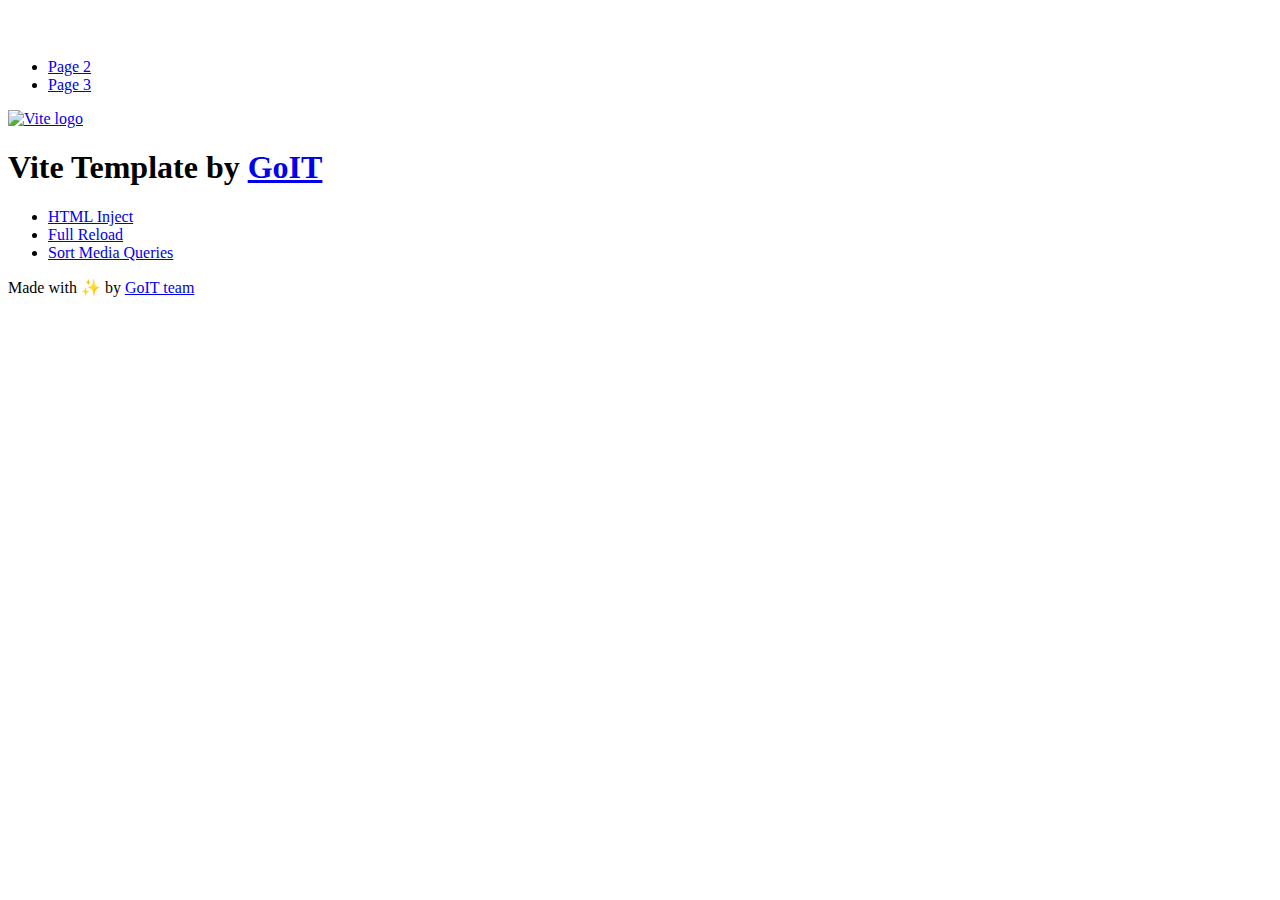
==== index.html @ f8c8c955 "Deploying to gh-pages from @ oleks11-rudenko/goit-js-hw-11@565600ea01fa848236289a0924917e0ff776d921 " ====
<!DOCTYPE html>
<html lang="en">
  <head>
    <meta charset="UTF-8" />
    <link rel="icon" type="image/svg+xml" href="/goit-js-hw-11/favicon.svg" />
    <meta name="viewport" content="width=device-width, initial-scale=1.0" />
    <title>Vanilla App Template</title>
    <script type="module" crossorigin src="/goit-js-hw-11/index.js"></script>
    <link rel="stylesheet" crossorigin href="/goit-js-hw-11/assets/styles-DvPDDfy5.css">
  </head>
  <body>
    <header class="header">
  <div class="container">
    <nav class="nav">
      <a class="nav-logo" href="./index.html" aria-label="Site logo">
        <svg class="nav-logo-icon" width="100" height="30">
          <use href="/goit-js-hw-11/assets/sprite-E8vg0sBb.svg#logo"></use>
        </svg>
      </a>
      <ul class="nav-list">
        <li class="nav-item">
          <a class="nav-link {=$highlight-act}" href="./page-2.html">Page 2</a>
        </li>
        <li class="nav-item">
          <a class="nav-link {=$highlight-curr}" href="./page-3.html">Page 3</a>
        </li>
      </ul>
    </nav>
  </div>
</header>


    <main>
      <!-- Loads the specified .html file -->
      <section class="vite-promo">
  <div class="container">
    <div class="vite-promo-thumb">
      <a
        class="vite-promo-link"
        href="https://vitejs.dev/"
        target="_blank"
        rel="noopener noreferrer"
        aria-label="Link to Vite official website"
        title="Vite.js  build tool"
      >
        <!-- Path to images as from index.html file -->
        <img
          class="pic"
          src="/goit-js-hw-11/assets/vite-logo-9o_aqrTe.png"
          alt="Vite logo"
          width="640"
          height="640"
        />
      </a>
    </div>
    <h1 class="main-title">
      <span class="main-title-gradient">Vite</span>
      Template by
      <a
        class="main-title-link"
        href="https://github.com/goitacademy/vanilla-app-template"
        target="_blank"
        rel="noopener noreferrer"
      >
        GoIT
      </a>
    </h1>
  </div>
</section>

      <article class="badges">
  <div class="container">
    <ul class="badges-list">
      <li class="badges-item">
        <a
          class="badges-link"
          href="https://www.npmjs.com/package/vite-plugin-html-inject"
          target="_blank"
          rel="noopener noreferrer"
        >
          HTML Inject
        </a>
      </li>
      <li class="badges-item">
        <a
          class="badges-link"
          href="https://www.npmjs.com/package/vite-plugin-full-reload"
          target="_blank"
          rel="noopener noreferrer"
        >
          Full Reload
        </a>
      </li>
      <li class="badges-item">
        <a
          class="badges-link"
          href="https://www.npmjs.com/package/postcss-sort-media-queries"
          target="_blank"
          rel="noopener noreferrer"
        >
          Sort Media Queries
        </a>
      </li>
    </ul>
  </div>
</article>

    </main>

    <footer class="footer">
  <div class="container">
    <p class="footer-desc">
      Made with ✨ by
      <a
        class="footer-link"
        href="https://goit.global/ua/"
        target="_blank"
        rel="noopener noreferrer"
      >
        GoIT team
      </a>
    </p>
  </div>
</footer>


  </body>
</html>
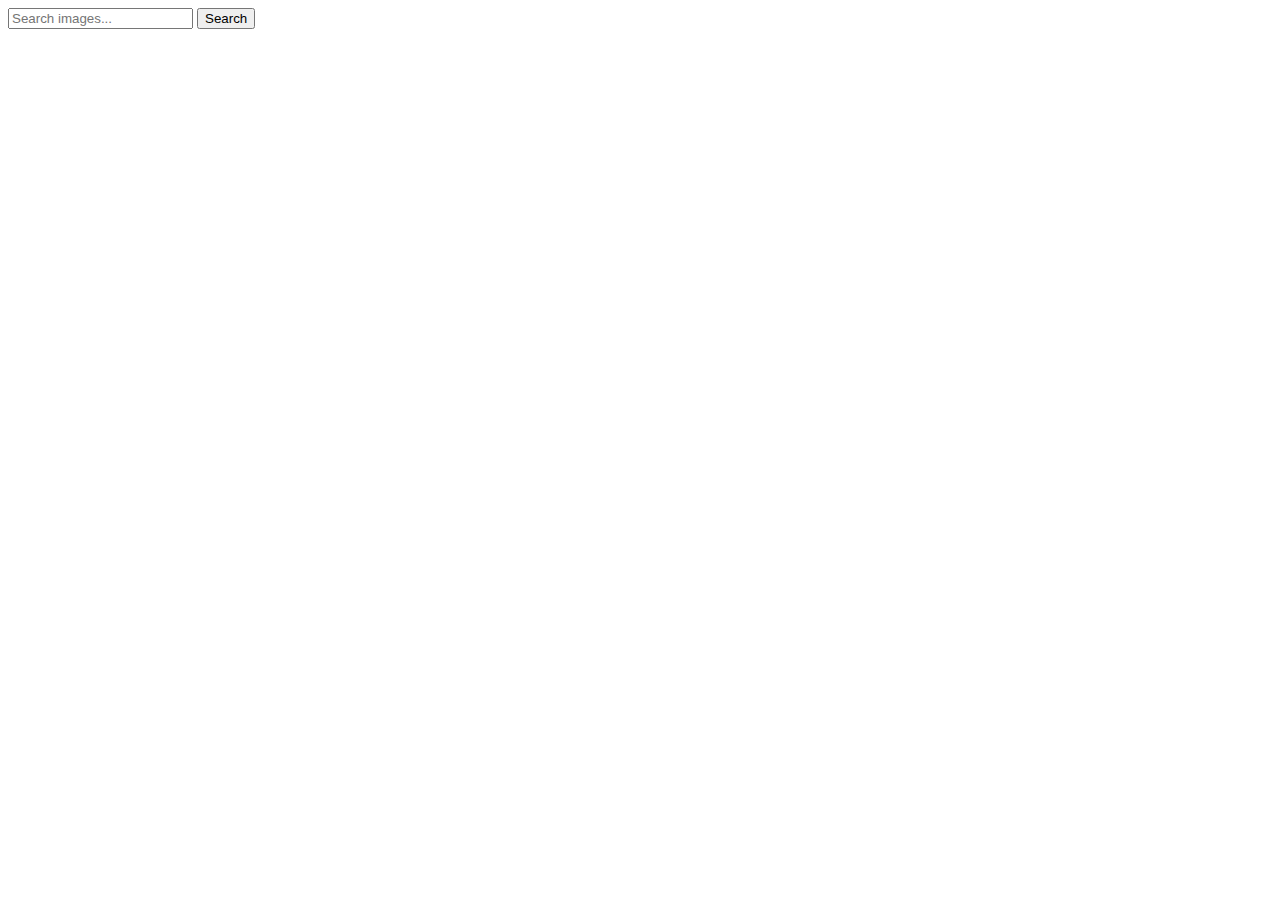
==== commit c19300cc: "Deploying to gh-pages from @ oleks11-rudenko/goit-js-hw-11@907f794e55b2d0591f516e5e99cb51f9a9772103 " ====
--- a/index.html
+++ b/index.html
@@ -2,127 +2,28 @@
 <html lang="en">
   <head>
     <meta charset="UTF-8" />
-    <link rel="icon" type="image/svg+xml" href="/goit-js-hw-11/favicon.svg" />
     <meta name="viewport" content="width=device-width, initial-scale=1.0" />
-    <title>Vanilla App Template</title>
+    <title>Homework #11</title>
     <script type="module" crossorigin src="/goit-js-hw-11/index.js"></script>
-    <link rel="stylesheet" crossorigin href="/goit-js-hw-11/assets/styles-DvPDDfy5.css">
+    <link rel="modulepreload" crossorigin href="/goit-js-hw-11/assets/vendor-mj6yH6lW.js">
+    <link rel="stylesheet" crossorigin href="/goit-js-hw-11/assets/vendor-CWKLx11g.css">
+    <link rel="stylesheet" crossorigin href="/goit-js-hw-11/assets/index-BwafIfo-.css">
   </head>
   <body>
-    <header class="header">
-  <div class="container">
-    <nav class="nav">
-      <a class="nav-logo" href="./index.html" aria-label="Site logo">
-        <svg class="nav-logo-icon" width="100" height="30">
-          <use href="/goit-js-hw-11/assets/sprite-E8vg0sBb.svg#logo"></use>
-        </svg>
-      </a>
-      <ul class="nav-list">
-        <li class="nav-item">
-          <a class="nav-link {=$highlight-act}" href="./page-2.html">Page 2</a>
-        </li>
-        <li class="nav-item">
-          <a class="nav-link {=$highlight-curr}" href="./page-3.html">Page 3</a>
-        </li>
-      </ul>
-    </nav>
-  </div>
-</header>
-
-
     <main>
-      <!-- Loads the specified .html file -->
-      <section class="vite-promo">
-  <div class="container">
-    <div class="vite-promo-thumb">
-      <a
-        class="vite-promo-link"
-        href="https://vitejs.dev/"
-        target="_blank"
-        rel="noopener noreferrer"
-        aria-label="Link to Vite official website"
-        title="Vite.js  build tool"
-      >
-        <!-- Path to images as from index.html file -->
-        <img
-          class="pic"
-          src="/goit-js-hw-11/assets/vite-logo-9o_aqrTe.png"
-          alt="Vite logo"
-          width="640"
-          height="640"
-        />
-      </a>
-    </div>
-    <h1 class="main-title">
-      <span class="main-title-gradient">Vite</span>
-      Template by
-      <a
-        class="main-title-link"
-        href="https://github.com/goitacademy/vanilla-app-template"
-        target="_blank"
-        rel="noopener noreferrer"
-      >
-        GoIT
-      </a>
-    </h1>
-  </div>
-</section>
-
-      <article class="badges">
-  <div class="container">
-    <ul class="badges-list">
-      <li class="badges-item">
-        <a
-          class="badges-link"
-          href="https://www.npmjs.com/package/vite-plugin-html-inject"
-          target="_blank"
-          rel="noopener noreferrer"
-        >
-          HTML Inject
-        </a>
-      </li>
-      <li class="badges-item">
-        <a
-          class="badges-link"
-          href="https://www.npmjs.com/package/vite-plugin-full-reload"
-          target="_blank"
-          rel="noopener noreferrer"
-        >
-          Full Reload
-        </a>
-      </li>
-      <li class="badges-item">
-        <a
-          class="badges-link"
-          href="https://www.npmjs.com/package/postcss-sort-media-queries"
-          target="_blank"
-          rel="noopener noreferrer"
-        >
-          Sort Media Queries
-        </a>
-      </li>
-    </ul>
-  </div>
-</article>
-
+      <form class="form">
+        <label>
+          <input
+            type="text"
+            name="search-text"
+            placeholder="Search images..."
+            required
+          />
+        </label>
+        <button type="submit">Search</button>
+      </form>
+      <div class="loader hidden"></div>
+      <ul class="gallery"></ul>
     </main>
-
-    <footer class="footer">
-  <div class="container">
-    <p class="footer-desc">
-      Made with ✨ by
-      <a
-        class="footer-link"
-        href="https://goit.global/ua/"
-        target="_blank"
-        rel="noopener noreferrer"
-      >
-        GoIT team
-      </a>
-    </p>
-  </div>
-</footer>
-
-
   </body>
 </html>
